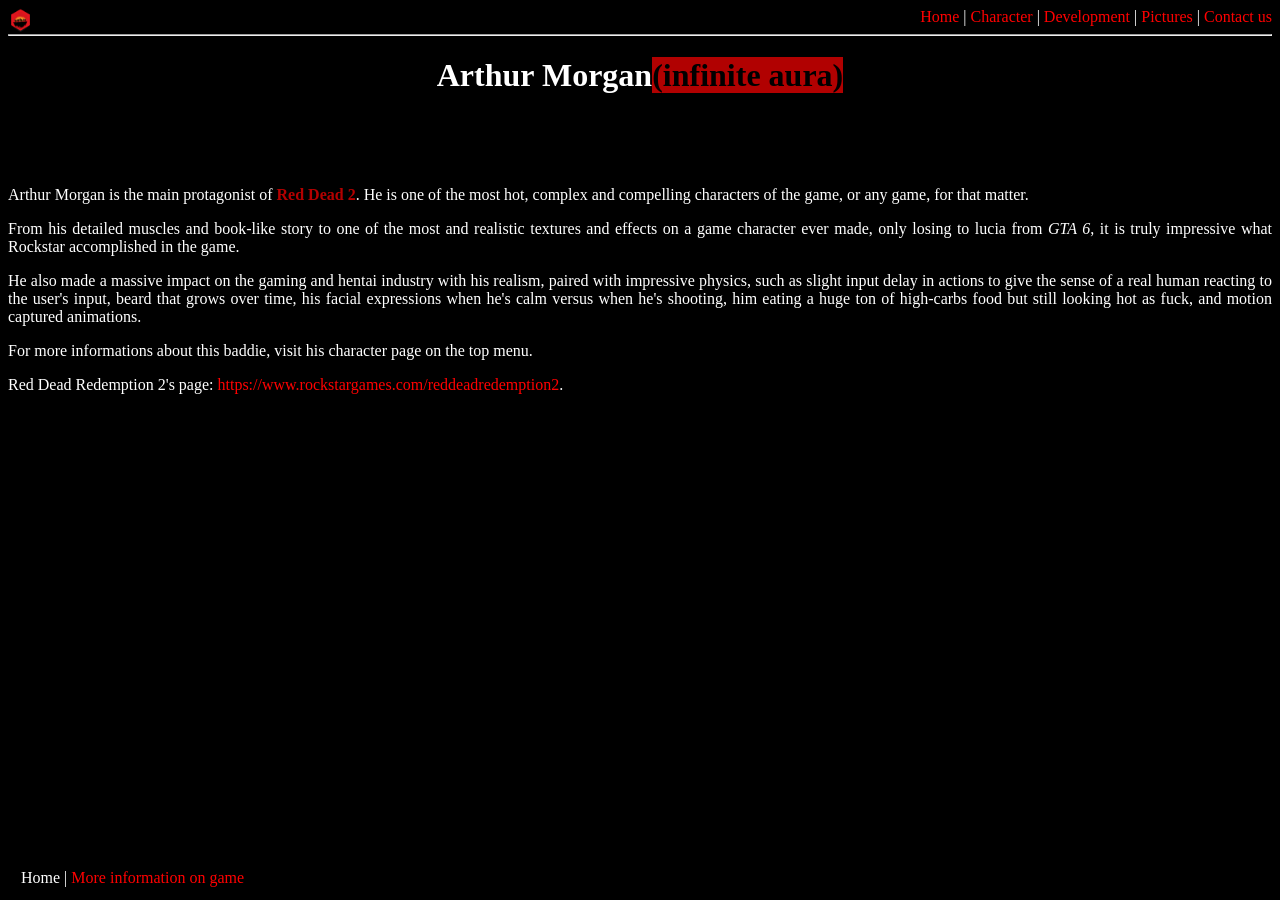
==== index.html @ c3ee5a25 "Commit all site" ====
<!DOCTYPE html>
<html lang="en">
<head>
    <meta charset="UTF-8">
    <meta name="viewport" content="width=device-width, initial-scale=1.0">
    <title>ArthurHome</title>
    <link rel="stylesheet" href="style.css">
    <link rel="icon" href="Images and icons/rdr2-icon.png">
</head>
<body>
    <div class="links">
        <img src="Images and icons/rdr2-icon.png" alt="" width="25px" align="left">
        <a href="index.html">Home</a>
        |
        <a href="arthurmorgancharacter.html">Character</a>
        |
        <a href="arthurmorgandevelopment.html">Development</a>
        |
        <a href="arthurmorganartworkandscreeenshots.html">Pictures</a>
        |
        <a href="contact.html">Contact us</a>
    </div>
    <hr>

    <h1>Arthur Morgan<mark>(infinite aura)</mark></h1>
    <br>
    <div align="center"><img src="https://static0.gamerantimages.com/wordpress/wp-content/uploads/2023/07/arthur-morgan.jpg" alt="" class="img-index"></div>
    <br>
    <p>
        Arthur Morgan is the main protagonist of <b>Red Dead 2</b>. He is one of the most hot, complex and compelling characters of the game, or any game, for that matter.
    </p> 
    <p>
        From his detailed muscles and book-like story to one of the most and realistic textures and effects on a game character ever made, only losing to lucia from <i>GTA 6</i>, 
        it is truly impressive what Rockstar accomplished in the game.
    </p>
    <p>
        He also made a massive impact on the gaming and hentai industry with his realism, paired with impressive physics, 
        such as slight input delay in actions to give the sense of a real human reacting to the user's input, beard that grows over time, 
        his facial expressions when he's calm versus when he's shooting, him eating a huge ton of high-carbs food but still looking hot as fuck, and motion captured animations.
    </p>
    <p>
        For more informations about this baddie, visit his character page on the top menu.
    </p>
    <p>Red Dead Redemption 2's page: <a href="https://www.rockstargames.com/reddeadredemption2" target="_blank">https://www.rockstargames.com/reddeadredemption2</a>.
    </p>

    <footer>
        Home | <a href="https://www.rockstargames.com/reddeadredemption2" target="_blank">More information on game</a>
    </footer>
    

</body>
</html>
---- style.css ----
/*Principal*/

body {
    background-color: black;
    color: white;
    padding-bottom: 70px;
}

a {
    text-decoration: none;
    color: red;
}

h1 {
    text-align: center;
}

h2 {
    text-align: center;
}

h3 {
    align-items: justify;
}

p {
    text-align: justify;
}

footer {
    position: fixed;
    bottom: 0;
    padding: 13px;
    z-index: 999;
    width: 100%;
    background-color: black;
}

.links{
    text-align: right;
}

b{
    color: rgb(180, 0, 0);
}

/*Index*/

.img-index{
    height: auto;
    max-width: 38%; 
}

mark{
    background-color: rgb(177, 1, 1);
    color: rgb(0, 0, 0);
}

/*Development*/

.img-development{
    height: auto;
    max-width: 38%; 
}

/* arthurmorgancharacter */

.img-principal{
    height: auto;
    max-width: 38%;
}

.tabela-character, .td-character, .th-character {
    border-width: 1px;
    border-color: white;
    border-style: solid;
    padding: 7px;
    border-collapse: collapse;
}

.img-character{
    height: auto;
    max-width: 35%;
}

/*Artes*/

/*Contatos*/
.contacts{
    text-align: center;
}
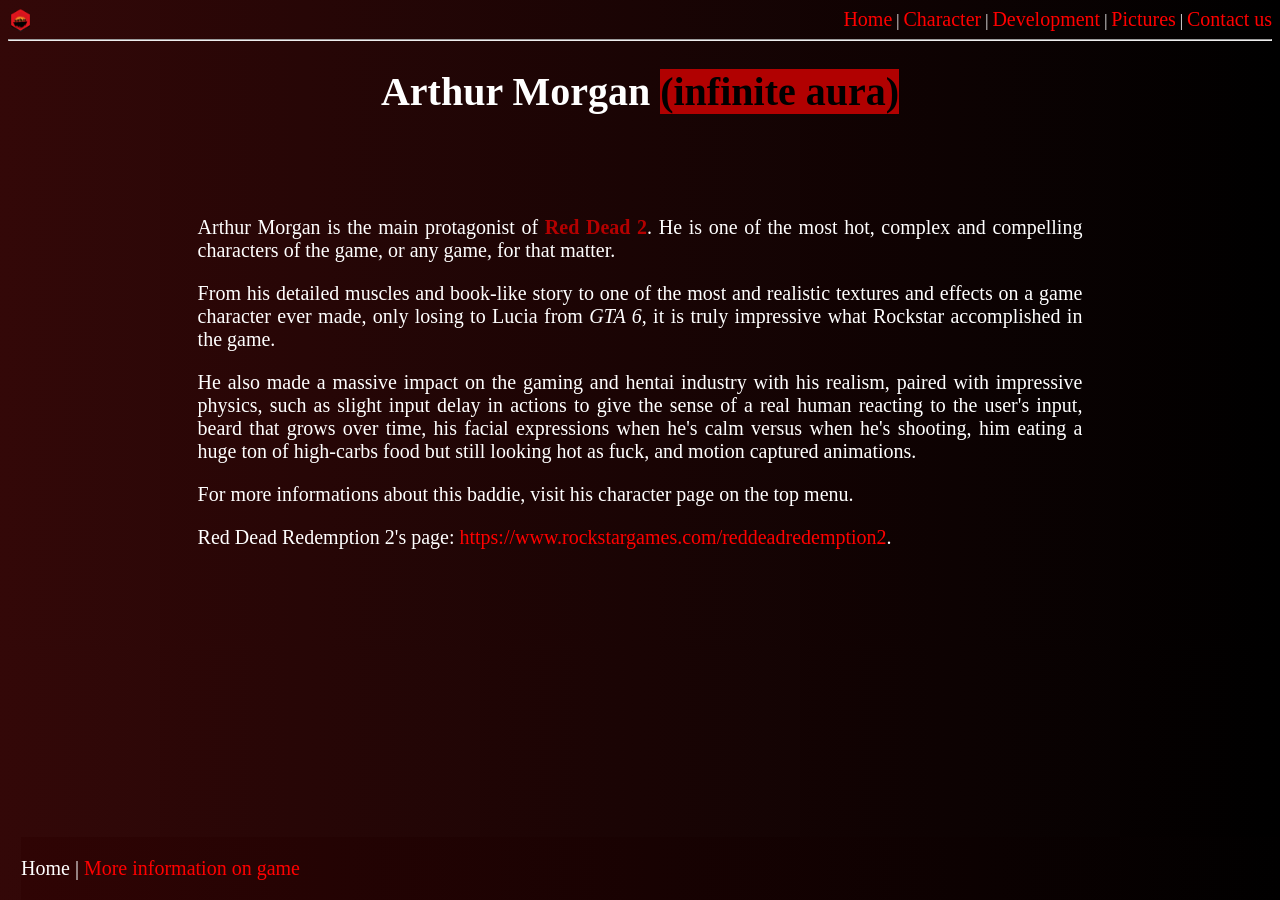
==== commit 608dec81: "Modficações feitas em aula - CSS" ====
--- a/index.html
+++ b/index.html
@@ -22,15 +22,17 @@
     </div>
     <hr>
 
-    <h1>Arthur Morgan<mark>(infinite aura)</mark></h1>
+    <div class="div-body">
+
+    <h1>Arthur Morgan <mark>(infinite aura)</mark>  </h1>
     <br>
-    <div align="center"><img src="https://static0.gamerantimages.com/wordpress/wp-content/uploads/2023/07/arthur-morgan.jpg" alt="" class="img-index"></div>
+    <div align="center"><img class="img-index" src="https://static0.gamerantimages.com/wordpress/wp-content/uploads/2023/07/arthur-morgan.jpg" alt=""></div>
     <br>
     <p>
         Arthur Morgan is the main protagonist of <b>Red Dead 2</b>. He is one of the most hot, complex and compelling characters of the game, or any game, for that matter.
     </p> 
     <p>
-        From his detailed muscles and book-like story to one of the most and realistic textures and effects on a game character ever made, only losing to lucia from <i>GTA 6</i>, 
+        From his detailed muscles and book-like story to one of the most and realistic textures and effects on a game character ever made, only losing to Lucia from <i>GTA 6</i>, 
         it is truly impressive what Rockstar accomplished in the game.
     </p>
     <p>
@@ -41,11 +43,14 @@
     <p>
         For more informations about this baddie, visit his character page on the top menu.
     </p>
+
     <p>Red Dead Redemption 2's page: <a href="https://www.rockstargames.com/reddeadredemption2" target="_blank">https://www.rockstargames.com/reddeadredemption2</a>.
     </p>
 
+    </div>
+
     <footer>
-        Home | <a href="https://www.rockstargames.com/reddeadredemption2" target="_blank">More information on game</a>
+        <p>Home | <a href="https://www.rockstargames.com/reddeadredemption2" target="_blank">More information on game</a></p>
     </footer>
     
 
--- a/style.css
+++ b/style.css
@@ -1,39 +1,61 @@
-/*Principal*/
+/*///////////////////////////////////////////Principal/////////////////////////////////////////*/
 
 body {
-    background-color: black;
+    background: linear-gradient(to right, #300404fb, #000000);
     color: white;
     padding-bottom: 70px;
 }
+
+.div-body {
+    margin-left: 15%;
+    margin-right: 15%;
+
+}
+
+
+h1 {
+    text-align: center;
+    font-size: 40px;
+}
+
+h2 {
+    text-align: center;
+    font-size: 35px;
+}
+
+h3 {
+    align-items: justify;
+    font-size: 29px;
+    text-align: center;
+}
+
+p {
+    text-align: justify;
+    font-size: 20px;
+}
+
+/*/////////////////////////////////////////////Footer//////////////////////////////////////////*/
+
+footer {
+    position: fixed;
+    bottom: 0;
+    margin-left: 13px;
+    z-index: 999;
+    width: 100%;
+    background: linear-gradient(to right, #300404fb, #000000);
+}
+
+/*/////////////////////////////////////////////LINKS///////////////////////////////////////////*/
 
 a {
     text-decoration: none;
     color: red;
-}
-
-h1 {
-    text-align: center;
-}
-
-h2 {
-    text-align: center;
-}
-
-h3 {
-    align-items: justify;
-}
-
-p {
-    text-align: justify;
-}
-
-footer {
-    position: fixed;
-    bottom: 0;
-    padding: 13px;
-    z-index: 999;
-    width: 100%;
-    background-color: black;
+    font-size: 20px;
+}
+
+a:hover {
+    text-decoration: underline;
+
 }
 
 .links{
@@ -44,11 +66,12 @@
     color: rgb(180, 0, 0);
 }
 
-/*Index*/
+/*//////////////////////////////////////////////Index//////////////////////////////////////////*/
 
 .img-index{
     height: auto;
-    max-width: 38%; 
+    max-width: 55%;
+    border-radius: 10px; 
 }
 
 mark{
@@ -56,36 +79,124 @@
     color: rgb(0, 0, 0);
 }
 
-/*Development*/
-
-.img-development{
-    height: auto;
-    max-width: 38%; 
-}
-
-/* arthurmorgancharacter */
-
-.img-principal{
-    height: auto;
-    max-width: 38%;
-}
-
-.tabela-character, .td-character, .th-character {
+/*/////////////////////////////////////////////Development/////////////////////////////////////*/
+
+.img-development-main{
+    height: auto;
+    max-width: 55%;
+    border-radius: 10px;
+    box-shadow: 1px 1px 3px #8d43127e; 
+}
+
+.img-development-end {
+    height: auto;
+    max-width: 55%;
+    border-radius: 10px; 
+
+}
+
+/*/////////////////////////////////////////////Character///////////////////////////////////////*/
+
+.img-development-principal{
+    height: auto;
+    max-width: 55%;
+    border-radius: 10px;
+}
+
+.tabela-character, .td-character {
     border-width: 1px;
     border-color: white;
     border-style: solid;
     padding: 7px;
     border-collapse: collapse;
-}
+    font-size: 20px;
+    font-family: serif;
+}
+
+ .th-character {
+    border-width: 1px;
+    border-color: white;
+    border-style: solid;
+    padding: 7px;
+    border-collapse: collapse;
+    font-size: 25px;
+    font-family: sans-serif;
+
+ }
+
+ .th-character-sections {
+    border-width: 1px;
+    border-color: white;
+    border-style: solid;
+    padding: 7px;
+    border-collapse: collapse;
+    font-size: 21px;
+    font-family: serif;
+
+ } 
 
 .img-character{
     height: auto;
-    max-width: 35%;
-}
-
-/*Artes*/
-
-/*Contatos*/
+    max-width: 55%;
+    border-radius: 10px;
+}
+
+/*//////////////////////////////////////////////Artes//////////////////////////////////////////*/
+
+.img-art {
+    border-radius: 10px;
+    width: 100%;
+    height: auto;
+
+}
+
+/*/////////////////////////////////////////////Contatos////////////////////////////////////////*/
+
 .contacts{
     text-align: center;
-}
+    background: linear-gradient(to right, #4209098f, #000000);
+}
+
+#contact-message {
+    text-align: center;
+}
+
+label {
+    font-size: 18px;
+}
+
+span {
+    color: rgb(207, 22, 22);
+}
+
+.input{
+    width: 300px;
+    height: 20px;
+    border-radius: 10px;
+    background-color: #812626;
+    color: white;
+    border: 0;
+    box-shadow: 2px 2px 10px rgb(110, 2, 2);
+    padding: 7px;
+}
+
+.bigbox{
+    height: 150px;
+}
+
+.age {
+    width: 85px;
+    height: 20px;
+    border-radius: 10px;
+    background-color: #812626;
+    color: white;
+    border: 0;
+    box-shadow: 2px 2px 10px rgb(110, 2, 2);
+    padding: 7px;
+    text-align: center;
+}
+
+.age::-webkit-outer-spin-button, .age::-webkit-inner-spin-button {
+    -webkit-appearance: none;
+
+}
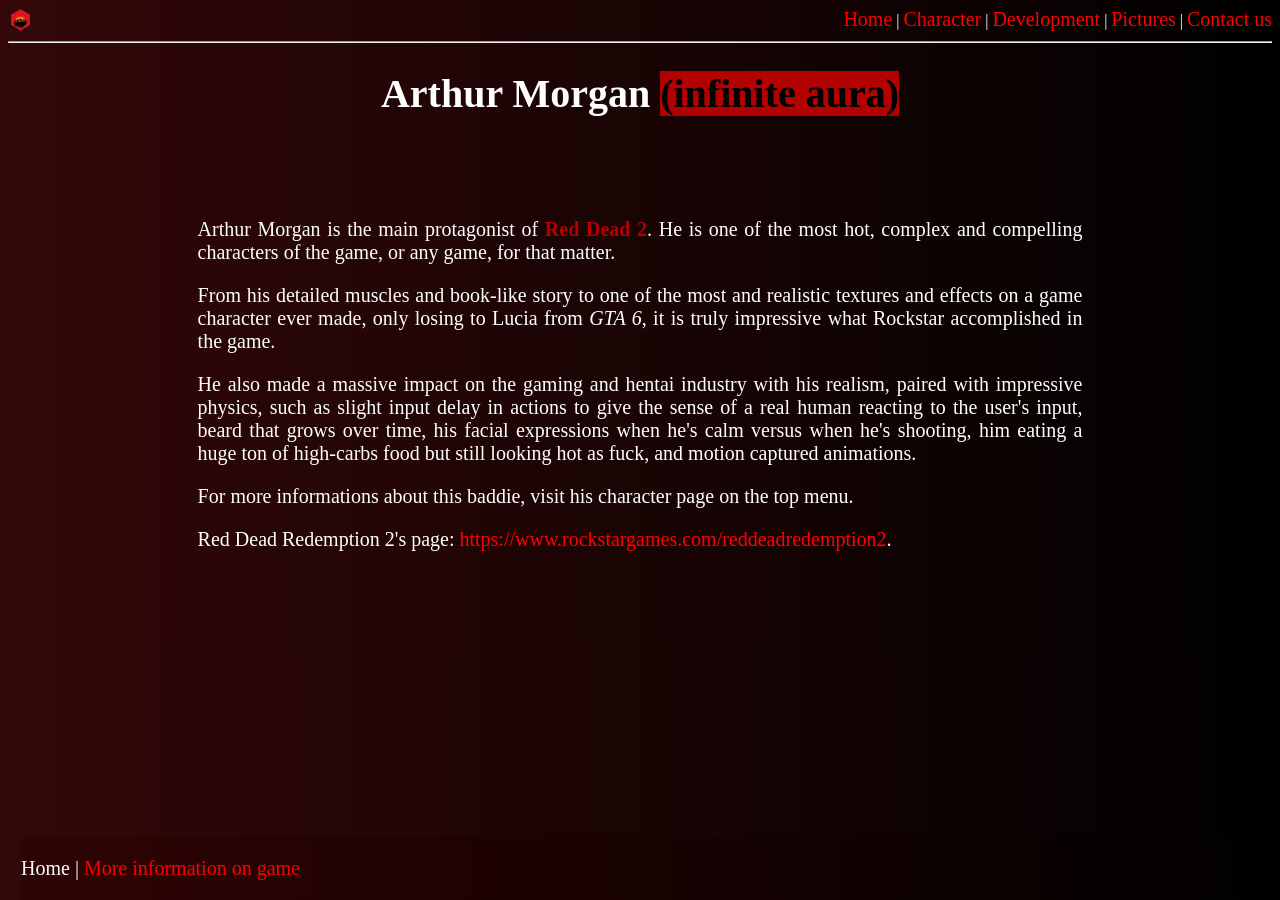
==== commit 8a5d7f05: "Melhorias na organização" ====
--- a/index.html
+++ b/index.html
@@ -4,21 +4,24 @@
     <meta charset="UTF-8">
     <meta name="viewport" content="width=device-width, initial-scale=1.0">
     <title>ArthurHome</title>
-    <link rel="stylesheet" href="style.css">
-    <link rel="icon" href="Images and icons/rdr2-icon.png">
+    <link rel="stylesheet" href="css/style.css">
+    <link rel="stylesheet" href="css/home.css">
+    <link rel="icon" href="src/Img/rdr2-icon.png">
 </head>
 <body>
     <div class="links">
-        <img src="Images and icons/rdr2-icon.png" alt="" width="25px" align="left">
-        <a href="index.html">Home</a>
-        |
-        <a href="arthurmorgancharacter.html">Character</a>
-        |
-        <a href="arthurmorgandevelopment.html">Development</a>
-        |
-        <a href="arthurmorganartworkandscreeenshots.html">Pictures</a>
-        |
-        <a href="contact.html">Contact us</a>
+        <img src="src/Img/rdr2-icon.png" alt="" class="img-link">
+        <div class="nav-links">
+            <a href="index.html">Home</a>
+            |
+            <a href="html/character.html">Character</a>
+            |
+            <a href="html/development.html">Development</a>
+            |
+            <a href="html/pictures.html">Pictures</a>
+            |
+            <a href="html/contact.html">Contact us</a>
+        </div>
     </div>
     <hr>
 
@@ -26,7 +29,7 @@
 
     <h1>Arthur Morgan <mark>(infinite aura)</mark>  </h1>
     <br>
-    <div align="center"><img class="img-index" src="https://static0.gamerantimages.com/wordpress/wp-content/uploads/2023/07/arthur-morgan.jpg" alt=""></div>
+    <div class="imagem center"><img class="img-index" src="https://static0.gamerantimages.com/wordpress/wp-content/uploads/2023/07/arthur-morgan.jpg" alt=""></div>
     <br>
     <p>
         Arthur Morgan is the main protagonist of <b>Red Dead 2</b>. He is one of the most hot, complex and compelling characters of the game, or any game, for that matter.
--- a/css/style.css
+++ b/css/style.css
@@ -0,0 +1,216 @@
+/*///////////////////////////////////////////Principal/////////////////////////////////////////*/
+
+body {
+    background: linear-gradient(to right, #300404fb, #000000);
+    color: white;
+    padding-bottom: 70px;
+}
+
+.div-body {
+    margin-left: 15%;
+    margin-right: 15%;
+
+}
+
+
+h1 {
+    text-align: center;
+    font-size: 40px;
+}
+
+h2 {
+    text-align: center;
+    font-size: 35px;
+}
+
+h3 {
+    align-items: justify;
+    font-size: 29px;
+    text-align: center;
+}
+
+p {
+    text-align: justify;
+    font-size: 20px;
+}
+
+.center{
+    text-align: center;
+}
+
+/*/////////////////////////////////////////////Footer//////////////////////////////////////////*/
+
+footer {
+    position: fixed;
+    bottom: 0;
+    margin-left: 13px;
+    z-index: 999;
+    width: 100%;
+    background: linear-gradient(to right, #300404fb, #000000);
+}
+
+/*/////////////////////////////////////////////LINKS///////////////////////////////////////////*/
+
+a {
+    text-decoration: none;
+    color: red;
+    font-size: 20px;
+}
+
+a:hover {
+    text-decoration: underline;
+
+}
+
+.links{
+    text-align: right;
+    display: flex;
+    justify-content: space-between;
+}
+
+.img-link{
+    width: 25px;
+}
+
+b{
+    color: rgb(180, 0, 0);
+}
+
+/*//////////////////////////////////////////////Index//////////////////////////////////////////*/
+
+.img-index{
+    height: auto;
+    max-width: 55%;
+    border-radius: 10px; 
+}
+
+mark{
+    background-color: rgb(177, 1, 1);
+    color: rgb(0, 0, 0);
+}
+
+/*/////////////////////////////////////////////Development/////////////////////////////////////*/
+
+.img-development-main{
+    height: auto;
+    max-width: 55%;
+    border-radius: 10px;
+    box-shadow: 1px 1px 3px #8d43127e; 
+}
+
+.img-development-end {
+    height: auto;
+    max-width: 55%;
+    border-radius: 10px; 
+
+}
+
+/*/////////////////////////////////////////////Character///////////////////////////////////////*/
+
+.img-development-principal{
+    height: auto;
+    max-width: 55%;
+    border-radius: 10px;
+}
+
+.tabela-character{
+    margin: 0 auto;
+}
+
+.tabela-character, .td-character {
+    border-width: 1px;
+    border-color: white;
+    border-style: solid;
+    padding: 7px;
+    border-collapse: collapse;
+    font-size: 20px;
+    font-family: serif;
+}
+
+ .th-character {
+    border-width: 1px;
+    border-color: white;
+    border-style: solid;
+    padding: 7px;
+    border-collapse: collapse;
+    font-size: 25px;
+    font-family: sans-serif;
+
+ }
+
+ .th-character-sections {
+    border-width: 1px;
+    border-color: white;
+    border-style: solid;
+    padding: 7px;
+    border-collapse: collapse;
+    font-size: 21px;
+    font-family: serif;
+
+ } 
+
+.img-character{
+    height: auto;
+    max-width: 55%;
+    border-radius: 10px;
+}
+
+/*//////////////////////////////////////////////Artes//////////////////////////////////////////*/
+
+.img-art {
+    border-radius: 10px;
+    width: 100%;
+    height: auto;
+
+}
+
+/*/////////////////////////////////////////////Contatos////////////////////////////////////////*/
+
+.contacts{
+    text-align: center;
+    background: linear-gradient(to right, #4209098f, #000000);
+}
+
+#contact-message {
+    text-align: center;
+}
+
+label {
+    font-size: 18px;
+}
+
+span {
+    color: rgb(207, 22, 22);
+}
+
+.input{
+    width: 300px;
+    height: 20px;
+    border-radius: 10px;
+    background-color: #812626;
+    color: white;
+    border: 0;
+    box-shadow: 2px 2px 10px rgb(110, 2, 2);
+    padding: 7px;
+}
+
+.bigbox{
+    height: 150px;
+}
+
+.age {
+    width: 85px;
+    height: 20px;
+    border-radius: 10px;
+    background-color: #812626;
+    color: white;
+    border: 0;
+    box-shadow: 2px 2px 10px rgb(110, 2, 2);
+    padding: 7px;
+    text-align: center;
+}
+
+.age::-webkit-outer-spin-button, .age::-webkit-inner-spin-button {
+    -webkit-appearance: none;
+
+}
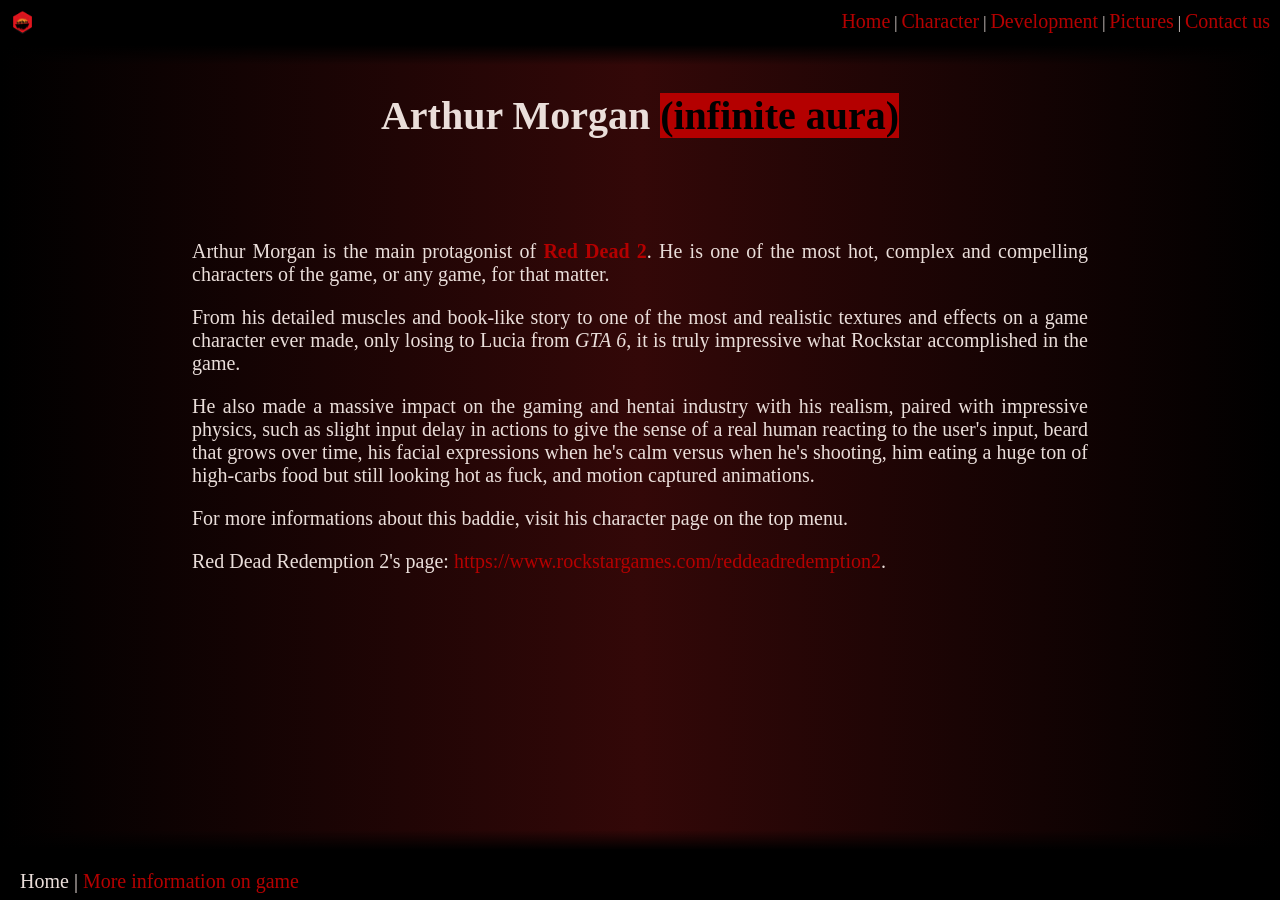
==== commit 7da0bc25: "Melhorei o CSS da página" ====
--- a/index.html
+++ b/index.html
@@ -23,39 +23,40 @@
             <a href="html/contact.html">Contact us</a>
         </div>
     </div>
-    <hr>
+
+    <div class="degrade-top"></div>
 
     <div class="div-body">
+        <h1>Arthur Morgan <mark>(infinite aura)</mark>  </h1>
+        <br>
+        <div class="imagem center"><img class="img-index" src="https://static0.gamerantimages.com/wordpress/wp-content/uploads/2023/07/arthur-morgan.jpg" alt=""></div>
+        <br>
+        <p>
+            Arthur Morgan is the main protagonist of <span class="negrito">Red Dead 2</span>. He is one of the most hot, complex and compelling characters of the game, or any game, for that matter.
+        </p> 
+        <p>
+            From his detailed muscles and book-like story to one of the most and realistic textures and effects on a game character ever made, only losing to Lucia from <span class="italico">GTA 6</span>, 
+            it is truly impressive what Rockstar accomplished in the game.
+        </p>
+        <p>
+            He also made a massive impact on the gaming and hentai industry with his realism, paired with impressive physics, 
+            such as slight input delay in actions to give the sense of a real human reacting to the user's input, beard that grows over time, 
+            his facial expressions when he's calm versus when he's shooting, him eating a huge ton of high-carbs food but still looking hot as fuck, and motion captured animations.
+        </p>
+        <p>
+            For more informations about this baddie, visit his character page on the top menu.
+        </p>
 
-    <h1>Arthur Morgan <mark>(infinite aura)</mark>  </h1>
-    <br>
-    <div class="imagem center"><img class="img-index" src="https://static0.gamerantimages.com/wordpress/wp-content/uploads/2023/07/arthur-morgan.jpg" alt=""></div>
-    <br>
-    <p>
-        Arthur Morgan is the main protagonist of <b>Red Dead 2</b>. He is one of the most hot, complex and compelling characters of the game, or any game, for that matter.
-    </p> 
-    <p>
-        From his detailed muscles and book-like story to one of the most and realistic textures and effects on a game character ever made, only losing to Lucia from <i>GTA 6</i>, 
-        it is truly impressive what Rockstar accomplished in the game.
-    </p>
-    <p>
-        He also made a massive impact on the gaming and hentai industry with his realism, paired with impressive physics, 
-        such as slight input delay in actions to give the sense of a real human reacting to the user's input, beard that grows over time, 
-        his facial expressions when he's calm versus when he's shooting, him eating a huge ton of high-carbs food but still looking hot as fuck, and motion captured animations.
-    </p>
-    <p>
-        For more informations about this baddie, visit his character page on the top menu.
-    </p>
-
-    <p>Red Dead Redemption 2's page: <a href="https://www.rockstargames.com/reddeadredemption2" target="_blank">https://www.rockstargames.com/reddeadredemption2</a>.
-    </p>
-
+        <p>Red Dead Redemption 2's page: <a href="https://www.rockstargames.com/reddeadredemption2" target="_blank">https://www.rockstargames.com/reddeadredemption2</a>.
+        </p>
     </div>
 
+    <div class="degrade-bottom"></div>
+
     <footer>
-        <p>Home | <a href="https://www.rockstargames.com/reddeadredemption2" target="_blank">More information on game</a></p>
+        <div class="info-footer">
+            <p>Home | <a href="https://www.rockstargames.com/reddeadredemption2" target="_blank">More information on game</a></p>
+        </div>
     </footer>
-    
-
 </body>
 </html>
--- a/css/style.css
+++ b/css/style.css
@@ -1,15 +1,19 @@
 /*///////////////////////////////////////////Principal/////////////////////////////////////////*/
 
 body {
-    background: linear-gradient(to right, #300404fb, #000000);
-    color: white;
-    padding-bottom: 70px;
+    padding: 0;
+    margin: 0;
+    background: linear-gradient(to right, #000000, #300404fb, #000000);
+    color: #EADEDA;
+    display: flex;
+    flex-direction: column;
+    min-height: 100vh;
 }
 
 .div-body {
     margin-left: 15%;
     margin-right: 15%;
-
+    flex: 1;
 }
 
 
@@ -38,22 +42,48 @@
     text-align: center;
 }
 
+.negrito{
+    font-weight: bolder;
+    color: #b40000;
+}
+
+.italico{
+    font-style: italic;
+}
+
+.red{
+    color: #b40000;
+}
+
+.degrade-top{
+    width: 100%;
+    height: 20px;
+    background: linear-gradient(to bottom, #000000, rgba(255, 0, 0, 0));
+}
+
+.degrade-bottom{
+    width: 100%;
+    height: 20px;
+    background: linear-gradient(to top, #000000, rgba(255, 0, 0, 0));
+}
+
 /*/////////////////////////////////////////////Footer//////////////////////////////////////////*/
 
 footer {
-    position: fixed;
-    bottom: 0;
-    margin-left: 13px;
-    z-index: 999;
-    width: 100%;
-    background: linear-gradient(to right, #300404fb, #000000);
+    width: 100%;
+    height: 50px;
+    background-color: #000000;
+}
+
+.info-footer{
+    margin: 20px;
 }
 
 /*/////////////////////////////////////////////LINKS///////////////////////////////////////////*/
 
 a {
     text-decoration: none;
-    color: red;
+    color: #b40000;
     font-size: 20px;
 }
 
@@ -63,6 +93,8 @@
 }
 
 .links{
+    background-color: #000000;
+    padding: 10px;
     text-align: right;
     display: flex;
     justify-content: space-between;
@@ -72,10 +104,6 @@
     width: 25px;
 }
 
-b{
-    color: rgb(180, 0, 0);
-}
-
 /*//////////////////////////////////////////////Index//////////////////////////////////////////*/
 
 .img-index{
@@ -85,7 +113,7 @@
 }
 
 mark{
-    background-color: rgb(177, 1, 1);
+    background-color: #b40000;
     color: rgb(0, 0, 0);
 }
 
@@ -95,14 +123,15 @@
     height: auto;
     max-width: 55%;
     border-radius: 10px;
-    box-shadow: 1px 1px 3px #8d43127e; 
+    box-shadow: 4px 4px 8px black;
 }
 
 .img-development-end {
     height: auto;
     max-width: 55%;
     border-radius: 10px; 
-
+    box-shadow: 4px 4px 8px black;
+    margin-bottom: 20px;
 }
 
 /*/////////////////////////////////////////////Character///////////////////////////////////////*/
@@ -111,48 +140,50 @@
     height: auto;
     max-width: 55%;
     border-radius: 10px;
+    box-shadow: 4px 4px 8px black;
 }
 
 .tabela-character{
     margin: 0 auto;
-}
-
-.tabela-character, .td-character {
+    border-collapse: collapse;
+    border-color: #EADEDA;
+}
+
+.tabela-character .td-character {
+    border-width: 1px;
+    border-style: solid;
+    padding: 7px;
+    font-size: 20px;
+    font-family: serif;
+}
+
+.th-character {
     border-width: 1px;
     border-color: white;
     border-style: solid;
     padding: 7px;
     border-collapse: collapse;
-    font-size: 20px;
-    font-family: serif;
-}
-
- .th-character {
+    font-size: 25px;
+    font-family: sans-serif;
+
+}
+
+.th-character-sections {
     border-width: 1px;
     border-color: white;
     border-style: solid;
     padding: 7px;
     border-collapse: collapse;
-    font-size: 25px;
-    font-family: sans-serif;
-
- }
-
- .th-character-sections {
-    border-width: 1px;
-    border-color: white;
-    border-style: solid;
-    padding: 7px;
-    border-collapse: collapse;
     font-size: 21px;
     font-family: serif;
 
- } 
+} 
 
 .img-character{
     height: auto;
     max-width: 55%;
     border-radius: 10px;
+    box-shadow: 4px 4px 8px black;
 }
 
 /*//////////////////////////////////////////////Artes//////////////////////////////////////////*/
@@ -166,10 +197,7 @@
 
 /*/////////////////////////////////////////////Contatos////////////////////////////////////////*/
 
-.contacts{
-    text-align: center;
-    background: linear-gradient(to right, #4209098f, #000000);
-}
+
 
 #contact-message {
     text-align: center;
@@ -177,10 +205,6 @@
 
 label {
     font-size: 18px;
-}
-
-span {
-    color: rgb(207, 22, 22);
 }
 
 .input{
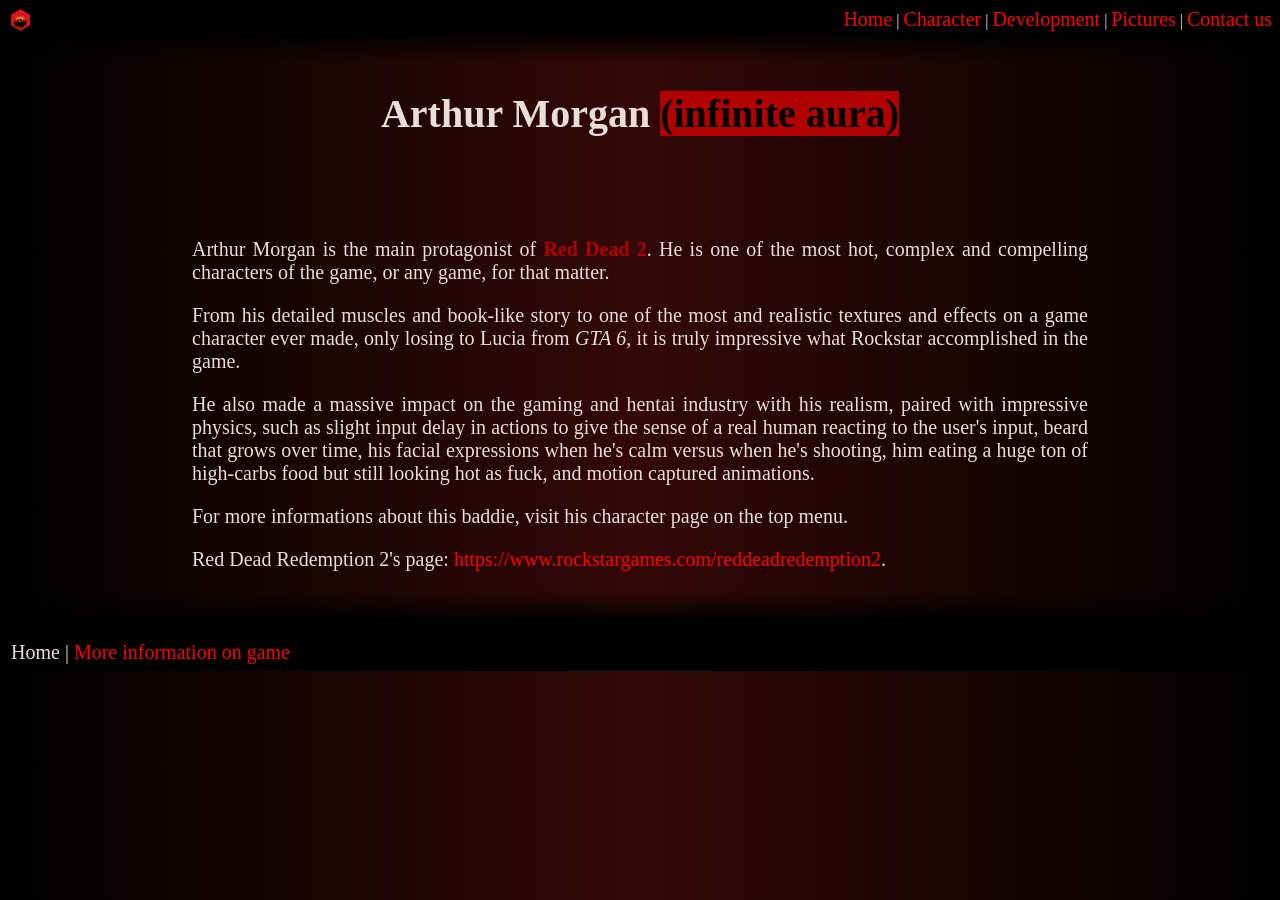
==== commit 3b045b50: "Projeto CSS Finalizado" ====
--- a/index.html
+++ b/index.html
@@ -9,8 +9,9 @@
     <link rel="icon" href="src/Img/rdr2-icon.png">
 </head>
 <body>
+    <!--Header Links-->
     <div class="links">
-        <img src="src/Img/rdr2-icon.png" alt="" class="img-link">
+        <img src="src/Img/rdr2-icon.png" alt="" class="favicon-link">
         <div class="nav-links">
             <a href="index.html">Home</a>
             |
@@ -26,37 +27,42 @@
 
     <div class="degrade-top"></div>
 
+    <!--Body-->
     <div class="div-body">
-        <h1>Arthur Morgan <mark>(infinite aura)</mark>  </h1>
-        <br>
-        <div class="imagem center"><img class="img-index" src="https://static0.gamerantimages.com/wordpress/wp-content/uploads/2023/07/arthur-morgan.jpg" alt=""></div>
-        <br>
-        <p>
-            Arthur Morgan is the main protagonist of <span class="negrito">Red Dead 2</span>. He is one of the most hot, complex and compelling characters of the game, or any game, for that matter.
-        </p> 
-        <p>
-            From his detailed muscles and book-like story to one of the most and realistic textures and effects on a game character ever made, only losing to Lucia from <span class="italico">GTA 6</span>, 
-            it is truly impressive what Rockstar accomplished in the game.
-        </p>
-        <p>
-            He also made a massive impact on the gaming and hentai industry with his realism, paired with impressive physics, 
-            such as slight input delay in actions to give the sense of a real human reacting to the user's input, beard that grows over time, 
-            his facial expressions when he's calm versus when he's shooting, him eating a huge ton of high-carbs food but still looking hot as fuck, and motion captured animations.
-        </p>
-        <p>
-            For more informations about this baddie, visit his character page on the top menu.
-        </p>
 
-        <p>Red Dead Redemption 2's page: <a href="https://www.rockstargames.com/reddeadredemption2" target="_blank">https://www.rockstargames.com/reddeadredemption2</a>.
-        </p>
+    <h1>Arthur Morgan <span class="aura-glow"><mark>(infinite aura)</mark></span> </h1>
+    <br>
+    <div class="center"><img class="img-index img" src="https://static0.gamerantimages.com/wordpress/wp-content/uploads/2023/07/arthur-morgan.jpg" alt=""></div>
+    <br>
+    <p>
+        Arthur Morgan is the main protagonist of <b>Red Dead 2</b>. He is one of the most hot, complex and compelling characters of the game, or any game, for that matter.
+    </p> 
+    <p>
+        From his detailed muscles and book-like story to one of the most and realistic textures and effects on a game character ever made, only losing to Lucia from <i>GTA 6</i>, 
+        it is truly impressive what Rockstar accomplished in the game.
+    </p>
+    <p>
+        He also made a massive impact on the gaming and hentai industry with his realism, paired with impressive physics, 
+        such as slight input delay in actions to give the sense of a real human reacting to the user's input, beard that grows over time, 
+        his facial expressions when he's calm versus when he's shooting, him eating a huge ton of high-carbs food but still looking hot as fuck, and motion captured animations.
+    </p>
+    <p>
+        For more informations about this baddie, visit his character page on the top menu.
+    </p>
+
+    <!--Rockstar RDR2 link-->
+    <p>Red Dead Redemption 2's page: <a href="https://www.rockstargames.com/reddeadredemption2" target="_blank">https://www.rockstargames.com/reddeadredemption2</a>.
+    </p>
+
     </div>
 
     <div class="degrade-bottom"></div>
 
+    <!--Footer-->
     <footer>
-        <div class="info-footer">
-            <p>Home | <a href="https://www.rockstargames.com/reddeadredemption2" target="_blank">More information on game</a></p>
-        </div>
+        <p class="footer-p">Home | <a href="https://www.rockstargames.com/reddeadredemption2" target="_blank">More information on game</a></p>
     </footer>
+    
+
 </body>
 </html>
--- a/css/style.css
+++ b/css/style.css
@@ -1,4 +1,4 @@
-/*///////////////////////////////////////////Principal/////////////////////////////////////////*/
+/*Body*/
 
 body {
     padding: 0;
@@ -10,12 +10,23 @@
     min-height: 100vh;
 }
 
+.body-art{
+    padding-bottom: 70px;
+}
+
 .div-body {
     margin-left: 15%;
     margin-right: 15%;
-    flex: 1;
-}
-
+
+}
+
+.center{
+    text-align: center;
+}
+
+
+
+/*Titles*/
 
 h1 {
     text-align: center;
@@ -33,171 +44,337 @@
     text-align: center;
 }
 
+/*Text-formatting*/
+
 p {
     text-align: justify;
     font-size: 20px;
 }
 
-.center{
-    text-align: center;
-}
-
-.negrito{
-    font-weight: bolder;
-    color: #b40000;
-}
-
-.italico{
-    font-style: italic;
-}
-
-.red{
-    color: #b40000;
-}
-
-.degrade-top{
-    width: 100%;
-    height: 20px;
-    background: linear-gradient(to bottom, #000000, rgba(255, 0, 0, 0));
-}
-
-.degrade-bottom{
-    width: 100%;
-    height: 20px;
-    background: linear-gradient(to top, #000000, rgba(255, 0, 0, 0));
-}
-
-/*/////////////////////////////////////////////Footer//////////////////////////////////////////*/
+b{
+    color: rgb(180, 0, 0);
+}
+
+mark{
+    background-color: rgb(177, 1, 1);
+    color: rgb(0, 0, 0);
+}
+
+/*Footer*/
 
 footer {
     width: 100%;
     height: 50px;
+    align-content: center;
     background-color: #000000;
 }
 
-.info-footer{
-    margin: 20px;
-}
-
-/*/////////////////////////////////////////////LINKS///////////////////////////////////////////*/
+.footer-p {
+    margin-left: 11px;
+}
+
+.footer-art {
+    position: fixed;
+    bottom: 0;
+}
+
+/*Links*/
 
 a {
     text-decoration: none;
-    color: #b40000;
-    font-size: 20px;
+    color: red;
+    font-size: 20px;
+    transition: transform 0ms linear;
+    display: inline-block;
 }
 
 a:hover {
     text-decoration: underline;
-
+    transform: scale(1.015);
+}
+
+a:active {
+    transform: scale(0.85);
+}
+
+/*Header*/
+
+.nav-links {
+    padding-right: 8px;
+    padding-top: 8px;
 }
 
 .links{
     background-color: #000000;
-    padding: 10px;
     text-align: right;
     display: flex;
     justify-content: space-between;
 }
 
-.img-link{
+.favicon-link{
     width: 25px;
-}
-
-/*//////////////////////////////////////////////Index//////////////////////////////////////////*/
+    padding-left: 8px;
+    padding-top: 8px;
+}
+
+.degrade-top{
+    background: linear-gradient(to bottom, #000000, #00000000);
+    width: 100%;
+    height: 30px;
+}
+
+.degrade-bottom{
+    background: linear-gradient(to top, #000000, #00000000);
+    width: 100%;
+    height: 30px;
+}
+
+/*Index*/
 
 .img-index{
     height: auto;
     max-width: 55%;
-    border-radius: 10px; 
-}
-
-mark{
-    background-color: #b40000;
-    color: rgb(0, 0, 0);
-}
-
-/*/////////////////////////////////////////////Development/////////////////////////////////////*/
+    border-radius: 10px;
+    box-shadow: 0px 0px 2px #ae5012a9;  
+}
+
+/*Aura*/
+
+.aura-glow {
+    animation: aura 2s infinite ease-in-out;
+}
+
+@keyframes aura {
+    0% { text-shadow: 0 0 20px rgba(255, 0, 0, 0.4), 0 0 20px rgba(255, 0, 0, 0.4);}
+
+    50% { text-shadow: 0 0 90px rgb(255, 0, 0), 0 0 90px rgb(255, 0, 0);}
+
+    100% { text-shadow: 0 0 20px rgba(255, 0, 0, 0.4), 0 0 20px rgba(255, 0, 0, 0.4);}
+}
+
+/*Development*/
 
 .img-development-main{
     height: auto;
     max-width: 55%;
     border-radius: 10px;
-    box-shadow: 4px 4px 8px black;
+    box-shadow: 0px 0px 2px #ae5012a9; 
 }
 
 .img-development-end {
     height: auto;
     max-width: 55%;
-    border-radius: 10px; 
-    box-shadow: 4px 4px 8px black;
-    margin-bottom: 20px;
-}
-
-/*/////////////////////////////////////////////Character///////////////////////////////////////*/
+    border-radius: 10px;
+    box-shadow: 0px 0px 2px #ae5012a9; 
+
+}
 
 .img-development-principal{
     height: auto;
     max-width: 55%;
     border-radius: 10px;
-    box-shadow: 4px 4px 8px black;
-}
+    box-shadow: 0px 0px 2px #ae5012a9; 
+}
+
+/*Lists*/
+
+.list-title {
+    margin-bottom: 40px;
+}
+
+.div-list {
+    text-align: center;
+}
+
+.list {
+    list-style: none;
+    padding-left: 0;
+}
+
+.list-item-face {
+    position: relative;
+    padding-left: 25px;
+    margin-bottom: 8px;
+    font-size: 20px;
+    
+}
+
+.list-item-face::before {
+    content: "";
+    display: inline-block;
+    vertical-align: middle;
+    top: 13%;
+    transform: translateY(-13%);
+    width: 25px;
+    height: 25px;
+    margin-right: 4px;
+    background-image: url('../src/Img/cowboy-face.jpg');
+    background-size: contain;
+    background-repeat: no-repeat;
+    border-radius: 12px;
+}
+
+.list-item-face:hover {
+    animation: grow 0ms linear forwards;
+}
+
+.list-item-body {
+    position: relative;
+    padding-left: 25px;
+    margin-bottom: 8px;
+    font-size: 20px;
+    
+}
+
+.list-item-body::before {
+    content: "";
+    display: inline-block;
+    vertical-align: middle;
+    top: 13%;
+    transform: translateY(-13%);
+    width: 25px;
+    height: 25px;
+    margin-right: 4px;
+    background-image: url('../src/Img/cowboy-build.png');
+    background-size: contain;
+    background-repeat: no-repeat;
+    border-radius: 12px;
+}
+
+.list-item-body:hover {
+    animation: grow 0ms linear forwards;
+}
+
+.list-item-eyes {
+    position: relative;
+    padding-left: 25px;
+    margin-bottom: 8px;
+    font-size: 20px;
+    
+}
+
+.list-item-eyes::before {
+    content: "";
+    display: inline-block;
+    vertical-align: middle;
+    top: 13%;
+    transform: translateY(-13%);
+    width: 25px;
+    height: 25px;
+    margin-right: 4px;
+    background-image: url('../src/Img/cowboy-eyes.jpg');
+    background-size: contain;
+    background-repeat: no-repeat;
+    border-radius: 12px;
+}
+
+.list-item-eyes:hover {
+    animation: grow 0ms linear forwards;
+}
+
+.list-item-voice {
+    position: relative;
+    padding-left: 25px;
+    margin-bottom: 8px;
+    font-size: 20px;
+    
+}
+
+.list-item-voice::before {
+    content: "";
+    display: inline-block;
+    vertical-align: middle;
+    top: 13%;
+    transform: translateY(-13%);
+    width: 25px;
+    height: 25px;
+    margin-right: 4px;
+    background-image: url('../src/Img/cowboy-voice.jpg');
+    background-size: contain;
+    background-repeat: no-repeat;
+    border-radius: 12px;
+}
+
+.list-item-voice:hover {
+    animation: grow 0ms linear forwards;
+}
+
+@keyframes grow {
+    0% { transform: scale(1);}
+    100% { transform: scale(1.45);}
+}
+
+
+/*Character*/
+
+
+.img-character{
+    height: auto;
+    max-width: 55%;
+    border-radius: 10px;
+    box-shadow: 0px 0px 2px #ae5012a9; ;
+}
+
+/*Table*/
 
 .tabela-character{
     margin: 0 auto;
-    border-collapse: collapse;
-    border-color: #EADEDA;
-}
-
-.tabela-character .td-character {
-    border-width: 1px;
-    border-style: solid;
-    padding: 7px;
-    font-size: 20px;
-    font-family: serif;
-}
-
-.th-character {
+}
+
+.tabela-character, .td-character {
     border-width: 1px;
     border-color: white;
     border-style: solid;
     padding: 7px;
     border-collapse: collapse;
-    font-size: 25px;
-    font-family: sans-serif;
-
-}
-
-.th-character-sections {
+    font-size: 20px;
+    font-family: serif;
+}
+
+ .th-character {
     border-width: 1px;
     border-color: white;
     border-style: solid;
     padding: 7px;
     border-collapse: collapse;
+    font-size: 25px;
+    font-family: sans-serif;
+
+ }
+
+ .th-character-sections {
+    border-width: 1px;
+    border-color: white;
+    border-style: solid;
+    padding: 7px;
+    border-collapse: collapse;
     font-size: 21px;
     font-family: serif;
 
-} 
-
-.img-character{
-    height: auto;
-    max-width: 55%;
-    border-radius: 10px;
-    box-shadow: 4px 4px 8px black;
-}
-
-/*//////////////////////////////////////////////Artes//////////////////////////////////////////*/
+ } 
+
+
+
+/*Artes*/
 
 .img-art {
     border-radius: 10px;
     width: 100%;
     height: auto;
-
-}
-
-/*/////////////////////////////////////////////Contatos////////////////////////////////////////*/
-
-
+    box-shadow: 0px 0px 2px #ae5012a9; 
+
+}
+
+.degrade-art{
+    position: fixed;
+    bottom: 50px;
+}
+
+/*Contatos*/
+
+.contacts{
+    text-align: center;
+}
 
 #contact-message {
     text-align: center;
@@ -205,6 +382,10 @@
 
 label {
     font-size: 18px;
+}
+
+.form-span {
+    color: rgb(207, 22, 22);
 }
 
 .input{
@@ -218,6 +399,29 @@
     padding: 7px;
 }
 
+.input-submit {
+    width: 130px;
+    height: 35px;
+    border-radius: 10px;
+    background-color: #812626;
+    color: white;
+    border: 0;
+    box-shadow: 0px 0px 10px rgb(110, 2, 2);
+    padding: 7px;
+    font-size: 18px;
+    cursor: pointer;
+    transition: transform 0ms linear;
+}
+
+.input-submit:hover {
+    transform: scale(1.10);
+    background-color: #d41919;
+}
+
+.input-submit:active {
+    transform: scale(0.93);
+}
+
 .bigbox{
     height: 150px;
 }
@@ -237,4 +441,27 @@
 .age::-webkit-outer-spin-button, .age::-webkit-inner-spin-button {
     -webkit-appearance: none;
 
+}
+
+/*Our contacts*/
+
+.ourcontacts-header {
+    font-size: 53px;
+}
+
+iframe {
+    border-radius: 20px;
+    height: 450px;
+    width: 700px;
+}
+
+/* Imagens */
+
+.img{
+    transition-duration: 0.2s;
+}
+
+.img:hover{
+    transform: scale(1.2);
+    transition-duration: 0.2s;
 }
